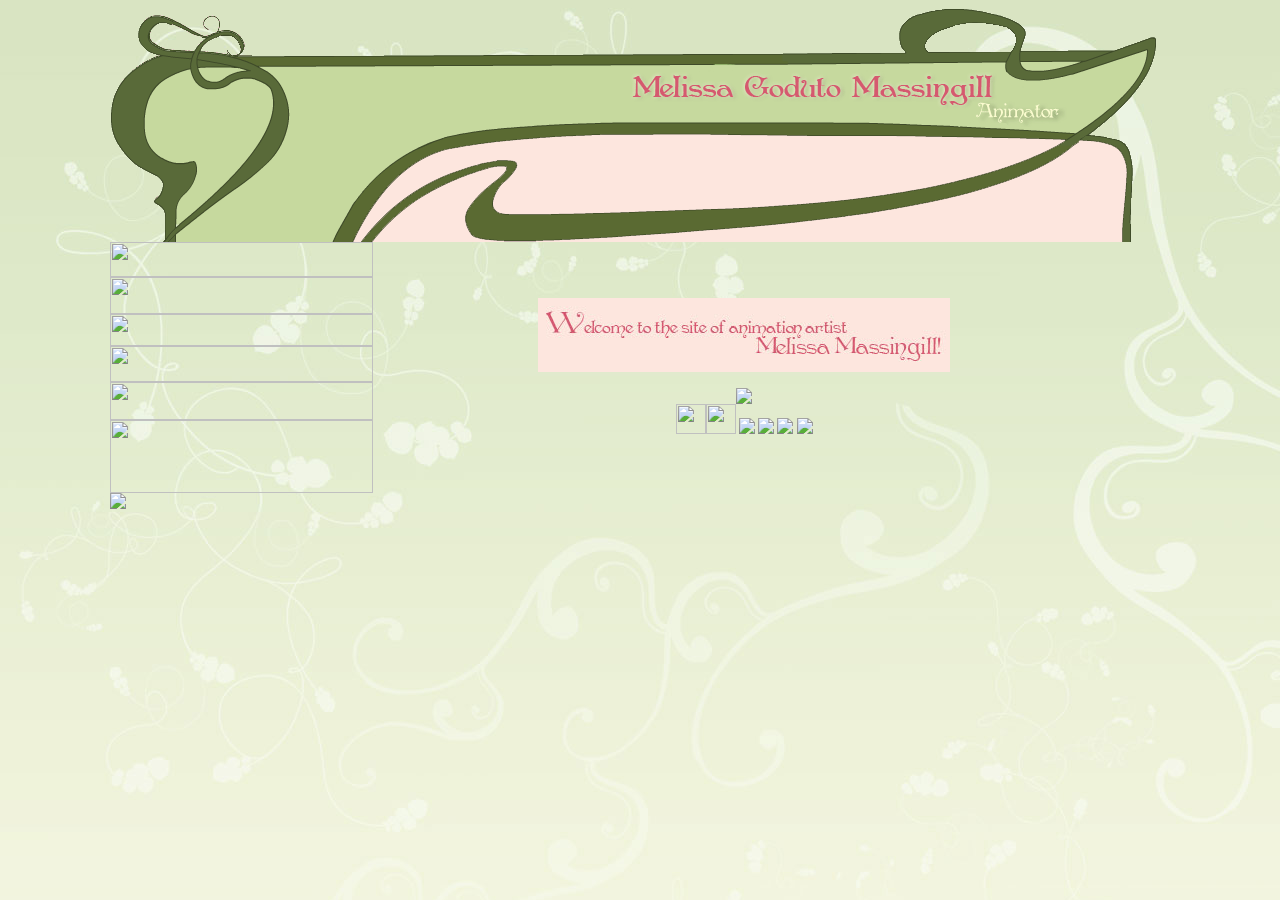
==== index.html @ c495c221 "Add files via upload" ====
<html>
<title>Melissa Goduto Massingill, Character Animator</title>

<head>
<STYLE TYPE="text/css"> 

BODY 
{ 

scrollbar-Face-Color: fde6de; 
scrollbar-Track-Color: c6d99e;
scrollbar-DarkShadow-Color: 586a38;
scrollbar-highlight-Color: 586a38;
scrollbar-arrow-color: d5596f;
scrollbar-Shadow-Color: 586a38;

}
</STYLE>

<SCRIPT LANGUAGE="JavaScript">

                       {

                      
                       graphic1= new Image();
                       graphic1.src = "animation1.gif";
                       graphic1on = new Image();
                       graphic1on.src = "animation2.gif";

                       

                       graphic2= new Image();
                       graphic2.src = "gallery1.gif";
                       graphic2on = new Image();
                       graphic2on.src = "gallery2.gif";

			graphic3= new Image();
			graphic3.src = "resume1.gif";
			graphic3on = new Image();
			graphic3on.src = "resume2.gif";

			graphic4= new Image();
			graphic4.src = "about1.gif";
			graphic4on = new Image();
			graphic4on.src = "about2.gif";

			graphic5= new Image();
			graphic5.src= "links1.gif";
			graphic5on = new Image();
			graphic5on.src = "links2.gif";

			

                       }
                       function imageChange(imageID,imageName) { 

                       {
                       document.images[imageID].src = eval(imageName + ".src");
                       }

                       }


                       </SCRIPT> 

<script src="http://www.apple.com/library/quicktime/scripts/ac_quicktime.js" language="JavaScript" type="text/javascript"></script>
<script src="http://www.apple.com/library/quicktime/scripts/qtp_library.js" language="JavaScript" type="text/javascript"></script>
<link href="http://www.apple.com/library/quicktime/stylesheets/qtp_library.css" rel="StyleSheet" type="text/css" />



</head>



<body background="swirlybg.jpg" bgcolor="ebefd5">



<center>
<table width="1060" border="0" cellpadding="0" cellspacing="0">

<tr><td colspan="3"><a href="index.html"><img src="top.gif" border="0"></a></td></tr>
<tr>

	<td valign="top" background="tablebg1.gif">
	<table cellpadding="0" cellspacing="0"width=231>
	<TR><td height="35" width="263" valign="top"><a href="animation.html" onMouseOver="imageChange('one','graphic1on')" onMouseOut="imageChange('one','graphic1')"><img src="animation1.gif" height="35" width="263" name="one" border=0></td></tr>
	<tr height="37"><td height="37" width="263" valign="top"><a href="gallery.html"  onMouseOver="imageChange('two','graphic2on')" onMouseOut="imageChange('two','graphic2')"><img src="gallery1.gif" height="37" width="263" name="two" border=0></a></td></tr>
	<tr height="32"><td height="32" width="263" valign="top"><a href="resume.html" onMouseOver="imageChange('three','graphic3on')" onMouseOut="imageChange('three','graphic3')"><img src="resume1.gif" border=0  height="32" width="263" name="three"></a></td></tr>
	<tr height="36"><td height="36" width="263" valign="top"><a href="about.html" onMouseOver="imageChange('four','graphic4on')" onMouseOut="imageChange('four','graphic4')"> <img src="about1.gif" height="36" width="263" name="four" border=0></a></td></tr>
	<tr height="38"><td height="38" width="263" valign="top"><a href="links.html" onMouseOver="imageChange('five','graphic5on')" onMouseOut="imageChange('five','graphic5')"><img src="links1.gif" height="38" width="263" name="five" border=0></a></td></tr>
	<tr height="73"><td height="73" width="263" valign="top"><img src="tabletest_08.gif" height="73" width="263"></td></tr>
	<tr><td width="431" background="tablebg1.gif"></td></tr>
	</table>


	<td background="tabletest_10.gif" width="431" align="left">

<table width=720 cellpadding=0 cellspacing=0 background="tabletest_10.gif">
<tr><td><center><img src="welcome.jpg"></center><p></td></tr>

<tr><td><center><script type="text/javascript"><!--
	QT_WritePoster_XHTML('Click to Play', 'massingill_reel_7-4-14_720b-poster.jpg',
		'massingill_reel_7-4-14_720b.mov',
		'654', '496', '',
		'controller', 'true',
		'autoplay', 'true',
		'bgcolor', 'black',
		'scale', 'aspect');
//-->
</script>
<noscript>
<object width="654" height="496" classid="clsid:02BF25D5-8C17-4B23-BC80-D3488ABDDC6B" codebase="http://www.apple.com/qtactivex/qtplugin.cab">
	<param name="src" value="massingill_reel_7-4-14_720b-poster.jpg" />
	<param name="href" value="massingill_reel_7-4-14_720b.mov" />
	<param name="target" value="myself" />
	<param name="controller" value="false" />
	<param name="autoplay" value="false" />
	<param name="scale" value="aspect" />
	<embed width="654" height="496" type="video/quicktime" pluginspage="http://www.apple.com/quicktime/download/"
		src="massingill_reel_7-4-14_720b-poster.jpg"
		href="massingill_reel_7-4-14_720b.mov"
		target="myself"
		controller="false"
		autoplay="false"
		scale="aspect">
	</embed>
</object>
</noscript>

</td></tr>

<tr><td valign="top"><font size=-1><br><center><img src="follow.jpg">
<br><a href="https://vimeo.com/user29951028"><img src="vimeoicon.png" height=30></a><a href="https://www.behance.net/MelissaMassingill"><img src="behanceincon.png" height=30></a>
<a href="http://www.linkedin.com/pub/melissa-goduto-massingill/7/894/6a7"><img src="linkedinicon.png"></a>&nbsp<a href="http://www.facebook.com/melissamassingill"><img src="facebookicon.png"></a>&nbsp<a href="http://www.youtube.com/user/MelissaMassingill"><img src=youtubelogo.png"></a>&nbsp<a href="http://meleponine.deviantart.com"><img src="deviantarticon.png"></a></td></tr></table></td><td width="66" background="tabletest_11.gif"></td></tr>




	
<tr><td colspan="3" width="760"><img src="tabletest_13.gif"></td></tr></table>




<!—- google analytics -—>


<script>
  (function(i,s,o,g,r,a,m){i['GoogleAnalyticsObject']=r;i[r]=i[r]||function(){
  (i[r].q=i[r].q||[]).push(arguments)},i[r].l=1*new Date();a=s.createElement(o),
  m=s.getElementsByTagName(o)[0];a.async=1;a.src=g;m.parentNode.insertBefore(a,m)
  })(window,document,'script','//www.google-analytics.com/analytics.js','ga');

  ga('create', 'UA-67753721-1', 'auto');
  ga('send', 'pageview');

</script>
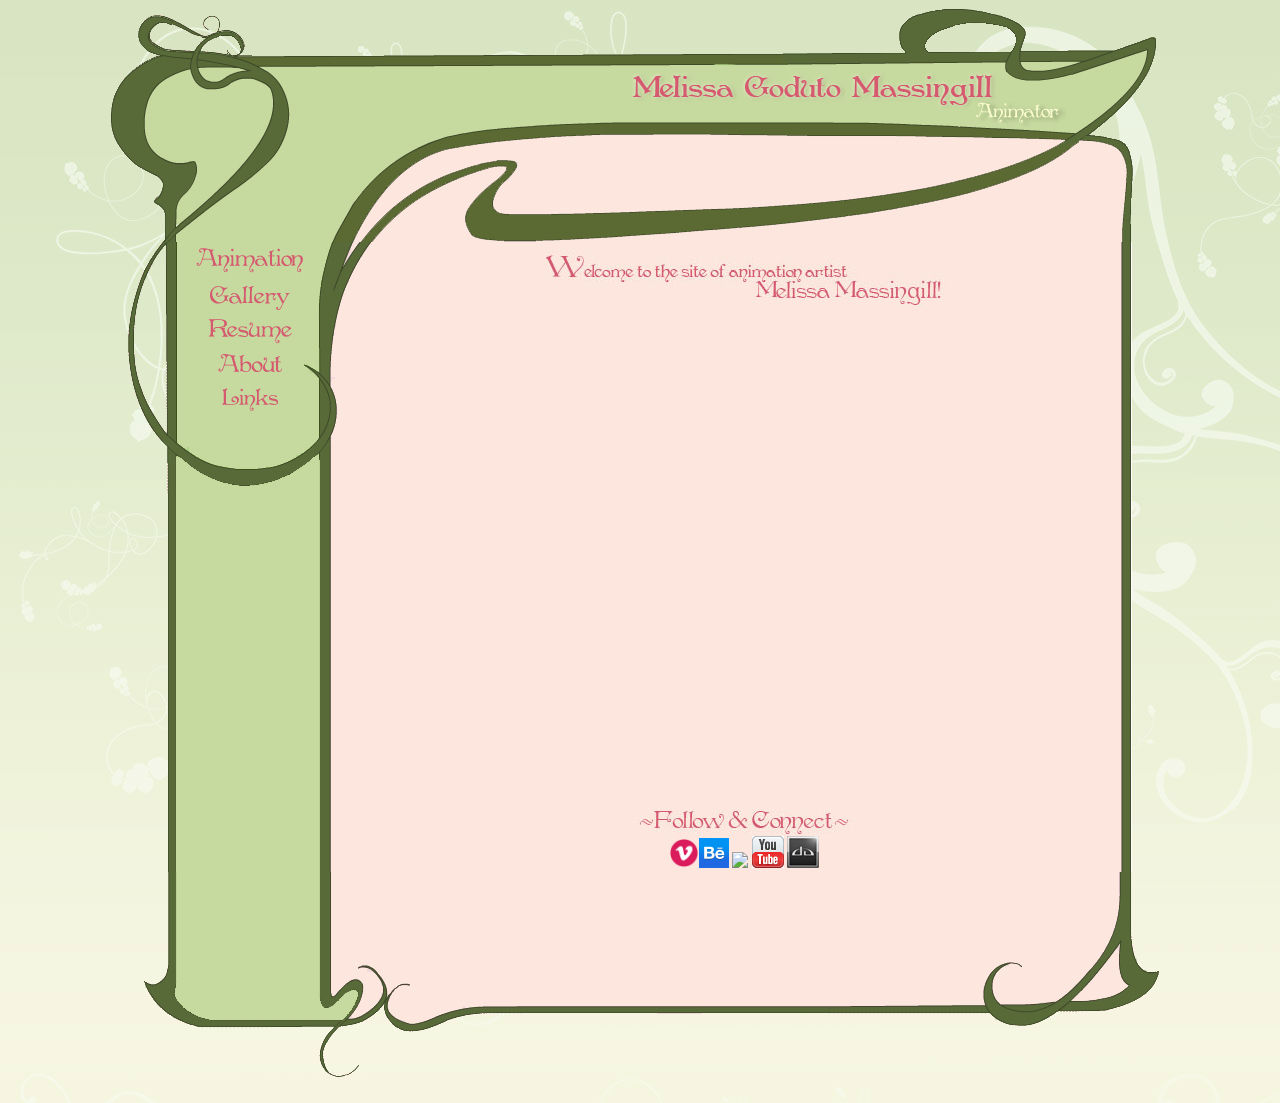
==== commit a44c9509: "Add files via upload" ====
--- a/index.html
+++ b/index.html
@@ -82,6 +82,9 @@
 
 <tr><td colspan="3"><a href="index.html"><img src="top.gif" border="0"></a></td></tr>
 <tr>
+
+
+<!—- Navigation -—>
 
 	<td valign="top" background="tablebg1.gif">
 	<table cellpadding="0" cellspacing="0"width=231>
@@ -93,47 +96,25 @@
 	<tr height="73"><td height="73" width="263" valign="top"><img src="tabletest_08.gif" height="73" width="263"></td></tr>
 	<tr><td width="431" background="tablebg1.gif"></td></tr>
 	</table>
-
+
+
+
+<!—- main body-—>
 
 	<td background="tabletest_10.gif" width="431" align="left">
 
 <table width=720 cellpadding=0 cellspacing=0 background="tabletest_10.gif">
 <tr><td><center><img src="welcome.jpg"></center><p></td></tr>
 
-<tr><td><center><script type="text/javascript"><!--
-	QT_WritePoster_XHTML('Click to Play', 'massingill_reel_7-4-14_720b-poster.jpg',
-		'massingill_reel_7-4-14_720b.mov',
-		'654', '496', '',
-		'controller', 'true',
-		'autoplay', 'true',
-		'bgcolor', 'black',
-		'scale', 'aspect');
-//-->
-</script>
-<noscript>
-<object width="654" height="496" classid="clsid:02BF25D5-8C17-4B23-BC80-D3488ABDDC6B" codebase="http://www.apple.com/qtactivex/qtplugin.cab">
-	<param name="src" value="massingill_reel_7-4-14_720b-poster.jpg" />
-	<param name="href" value="massingill_reel_7-4-14_720b.mov" />
-	<param name="target" value="myself" />
-	<param name="controller" value="false" />
-	<param name="autoplay" value="false" />
-	<param name="scale" value="aspect" />
-	<embed width="654" height="496" type="video/quicktime" pluginspage="http://www.apple.com/quicktime/download/"
-		src="massingill_reel_7-4-14_720b-poster.jpg"
-		href="massingill_reel_7-4-14_720b.mov"
-		target="myself"
-		controller="false"
-		autoplay="false"
-		scale="aspect">
-	</embed>
-</object>
-</noscript>
 
-</td></tr>
+
+<!—- vimeo embed -—>
+
+<tr><td><iframe src="https://player.vimeo.com/video/103936379?title=0&byline=0&portrait=0" width="640" height="470" frameborder="0" webkitallowfullscreen mozallowfullscreen allowfullscreen></iframe></td></tr>
 
 <tr><td valign="top"><font size=-1><br><center><img src="follow.jpg">
-<br><a href="https://vimeo.com/user29951028"><img src="vimeoicon.png" height=30></a><a href="https://www.behance.net/MelissaMassingill"><img src="behanceincon.png" height=30></a>
-<a href="http://www.linkedin.com/pub/melissa-goduto-massingill/7/894/6a7"><img src="linkedinicon.png"></a>&nbsp<a href="http://www.facebook.com/melissamassingill"><img src="facebookicon.png"></a>&nbsp<a href="http://www.youtube.com/user/MelissaMassingill"><img src=youtubelogo.png"></a>&nbsp<a href="http://meleponine.deviantart.com"><img src="deviantarticon.png"></a></td></tr></table></td><td width="66" background="tabletest_11.gif"></td></tr>
+<br><a href="https://vimeo.com/user29951028"><img src="iconvimeo.png" height=30></a><a href="https://www.behance.net/MelissaMassingill"><img src="iconbehance.png" height=30></a>
+<a href="http://www.linkedin.com/pub/melissa-goduto-massingill/7/894/6a7"><img src="iconlinkedin.png"></a>&nbsp<a href="http://www.youtube.com/user/MelissaMassingill"><img src="iconyoutube.png"></a>&nbsp<a href="http://meleponine.deviantart.com"><img src="icondeviantart.png"></a></td></tr></table></td><td width="66" background="tabletest_11.gif"></td></tr>
 
 
 
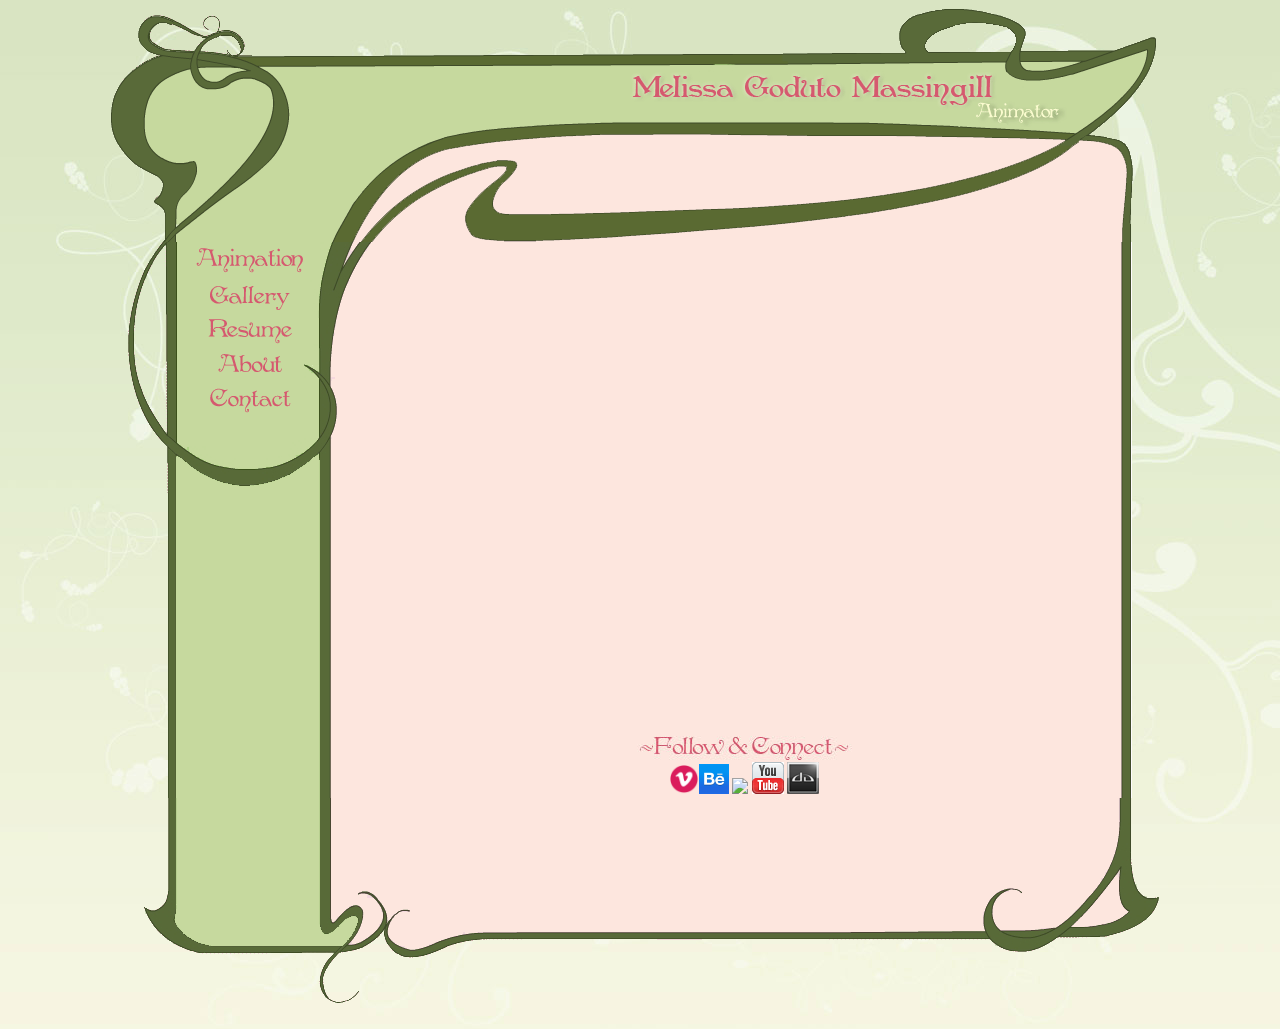
==== commit b95dac20: "Add files via upload" ====
--- a/index.html
+++ b/index.html
@@ -45,9 +45,9 @@
 			graphic4on.src = "about2.gif";
 
 			graphic5= new Image();
-			graphic5.src= "links1.gif";
+			graphic5.src= "contact1.gif";
 			graphic5on = new Image();
-			graphic5on.src = "links2.gif";
+			graphic5on.src = "contact2.gif";
 
 			
 
@@ -92,7 +92,7 @@
 	<tr height="37"><td height="37" width="263" valign="top"><a href="gallery.html"  onMouseOver="imageChange('two','graphic2on')" onMouseOut="imageChange('two','graphic2')"><img src="gallery1.gif" height="37" width="263" name="two" border=0></a></td></tr>
 	<tr height="32"><td height="32" width="263" valign="top"><a href="resume.html" onMouseOver="imageChange('three','graphic3on')" onMouseOut="imageChange('three','graphic3')"><img src="resume1.gif" border=0  height="32" width="263" name="three"></a></td></tr>
 	<tr height="36"><td height="36" width="263" valign="top"><a href="about.html" onMouseOver="imageChange('four','graphic4on')" onMouseOut="imageChange('four','graphic4')"> <img src="about1.gif" height="36" width="263" name="four" border=0></a></td></tr>
-	<tr height="38"><td height="38" width="263" valign="top"><a href="links.html" onMouseOver="imageChange('five','graphic5on')" onMouseOut="imageChange('five','graphic5')"><img src="links1.gif" height="38" width="263" name="five" border=0></a></td></tr>
+	<tr height="38"><td height="38" width="263" valign="top"><a href="contact.html" onMouseOver="imageChange('five','graphic5on')" onMouseOut="imageChange('five','graphic5')"><img src="contact1.gif" height="38" width="263" name="five" border=0></a></td></tr>
 	<tr height="73"><td height="73" width="263" valign="top"><img src="tabletest_08.gif" height="73" width="263"></td></tr>
 	<tr><td width="431" background="tablebg1.gif"></td></tr>
 	</table>
@@ -104,7 +104,7 @@
 	<td background="tabletest_10.gif" width="431" align="left">
 
 <table width=720 cellpadding=0 cellspacing=0 background="tabletest_10.gif">
-<tr><td><center><img src="welcome.jpg"></center><p></td></tr>
+
 
 
 
